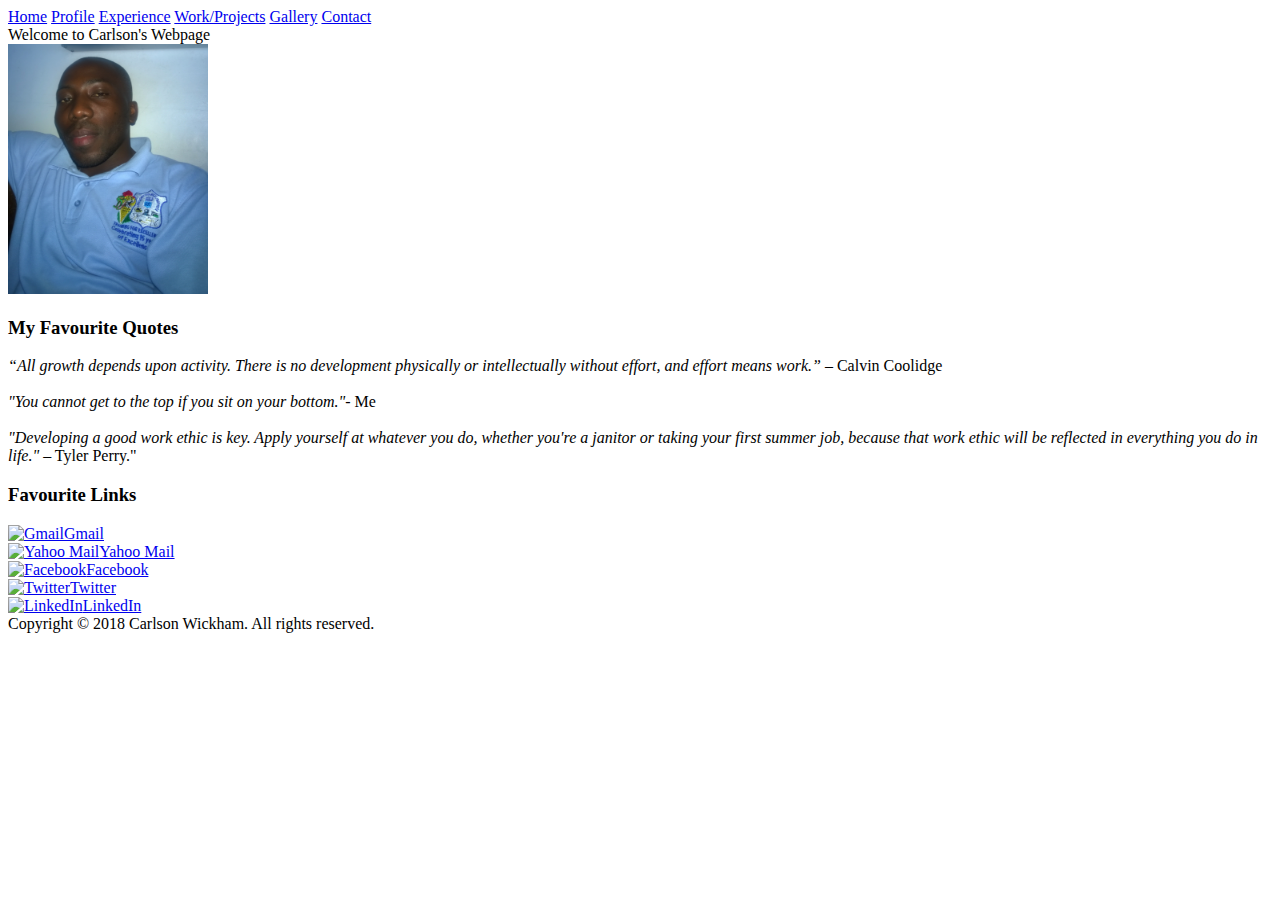
==== index.html @ 0fa4b5d9 "commit" ====
<!DOCTYPE html>
<html>
<head>
    <title>My Personal Webpage</title>
    <link href="mystyles.css" rel="stylesheet">
	<meta name="viewport" content="width=device-width, initial-scale=1.0">
</head>
<body>
<div id="navbox">
    
	
		<div id="sidenav">
			<a href="index.html">Home</a>
			<a href="profile.html">Profile</a>
			<a href="experience.html">Experience</a>
			<a href="work_projects.html">Work/Projects</a>
			<a href="gallery.html">Gallery</a>
			<a href="contact.html">Contact</a></div>
		<div id="bg"></div>
	
	<div id="logo">
			Welcome to Carlson's Webpage
	</div>
	<div id="main-content">
		<div id="left-column">
			
			<div class="box">
        		<div id="main-image"><img src="carlson.jpg" width="200" height="250">
				</div>			
			</div>
			<h3>My Favourite Quotes</h3>
			<p>	<em>“All growth depends upon activity. There is no development physically or intellectually without effort, and effort means work.” </em>– Calvin Coolidge<br><br>
				<em>"You cannot get to the top if you sit on your bottom."</em>- Me<br><br>
				<em>"Developing a good work ethic is key. Apply yourself at whatever you do, whether you're a janitor or taking your first summer job, because that work ethic will be reflected in everything you do in life."</em>
– Tyler Perry."</em><br/></p>
		</div>
		<div id="right-column">
			
			<div class="sidebar">
				
				<h3>Favourite Links</h3>
				<div class="boxfav">
					<a href="http://gmail.com" target="_blank"><img src="gmail.ico" alt="Gmail" width="35" height="35">Gmail</a><br>
					<a href="http://Yahoomail.com" target="_blank"><img src="yahoo.ico" alt="Yahoo Mail" width="35" height="35">Yahoo Mail</a><br>
					<a href="http://facebook.com" target="_blank"><img src="facebook .ico" alt="Facebook" width="35" height="35">Facebook</a><br>
					<a href="http://twitter.com" target="_blank"><img src="twitter.ico" alt="Twitter" width="35" height="35">Twitter</a><br>
					<a href="http://linkedin.com" target="_blank"><img src="linkIn.ico" alt="LinkedIn" width="35" height="35">LinkedIn</a><br>
						
					
				</div>
			</div>
		</div>
	</div>
	<div id="footer">
		Copyright &copy; 2018 Carlson Wickham. All rights reserved.<br>
		
	</div>
</div>

</body>
</html>
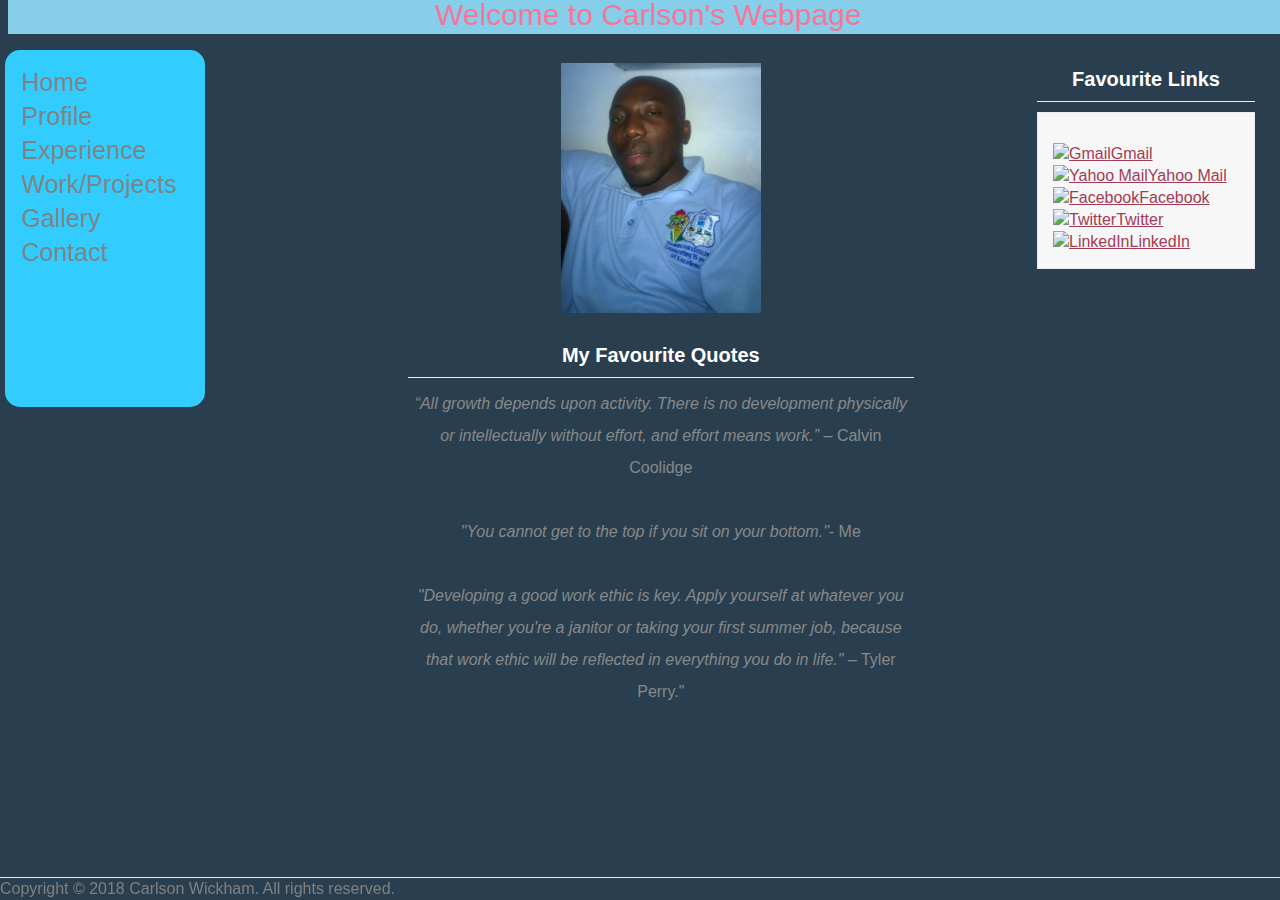
==== commit 3df2fecc: "updated" ====
--- a/index.html
+++ b/index.html
@@ -2,7 +2,7 @@
 <html>
 <head>
     <title>My Personal Webpage</title>
-    <link href="mystyles.css" rel="stylesheet">
+    <link href="styles.css" rel="stylesheet">
 	<meta name="viewport" content="width=device-width, initial-scale=1.0">
 </head>
 <body>
@@ -40,11 +40,11 @@
 				
 				<h3>Favourite Links</h3>
 				<div class="boxfav">
-					<a href="http://gmail.com" target="_blank"><img src="gmail.ico" alt="Gmail" width="35" height="35">Gmail</a><br>
-					<a href="http://Yahoomail.com" target="_blank"><img src="yahoo.ico" alt="Yahoo Mail" width="35" height="35">Yahoo Mail</a><br>
-					<a href="http://facebook.com" target="_blank"><img src="facebook .ico" alt="Facebook" width="35" height="35">Facebook</a><br>
-					<a href="http://twitter.com" target="_blank"><img src="twitter.ico" alt="Twitter" width="35" height="35">Twitter</a><br>
-					<a href="http://linkedin.com" target="_blank"><img src="linkIn.ico" alt="LinkedIn" width="35" height="35">LinkedIn</a><br>
+					<a href="http://gmail.com" target="_blank"><img src="icons/gmail.ico" alt="Gmail" width="35" height="35">Gmail</a><br>
+					<a href="http://Yahoomail.com" target="_blank"><img src="icons/yahoo.ico" alt="Yahoo Mail" width="35" height="35">Yahoo Mail</a><br>
+					<a href="http://facebook.com" target="_blank"><img src="icons/facebook .ico" alt="Facebook" width="35" height="35">Facebook</a><br>
+					<a href="http://twitter.com" target="_blank"><img src="icons/twitter.ico" alt="Twitter" width="35" height="35">Twitter</a><br>
+					<a href="http://linkedin.com" target="_blank"><img src="icons/linkIn.ico" alt="LinkedIn" width="35" height="35">LinkedIn</a><br>
 						
 					
 				</div>
--- a/styles.css
+++ b/styles.css
@@ -0,0 +1,254 @@
+/* Layout */
+
+
+
+p {
+	margin:0;
+	padding:0;
+}
+
+navbox {
+	margin:0 auto;
+	padding: 10px;
+	width:632px;
+	border-left:2px solid #f0e9eb;
+	border-right:2px solid #f0e9eb;
+}
+
+header {
+	margin:0 1px;
+}
+
+body {
+  background: #293f50;
+  color: #888;
+  font: 300 16px/22px "Lato", "Open Sans", "Helvetica Neue", Helvetica, Arial, sans-serif;
+}
+
+
+#main-content {
+	text-align:center;
+	margin:2 auto;
+}
+
+#main-image {
+	text-align:center;
+}
+
+#left-column {
+	width:40%;
+	padding:40px 20px 20px 400px;
+	float:left;
+}
+
+#right-column {
+	width:200px;
+	padding:40px 60px 315px 10px;
+	float:right;
+	
+}
+#left-columnpro {
+	width:50%;
+	padding:60px 80px 0px 300px;
+	float:left;
+	
+}
+#right-columnpro {
+	width:270px;
+	padding:50px 0 315px 10px;
+	float:right;
+}
+
+.sidebar {
+	width:218px;
+	margin:0 auto;
+	padding:10px 25px;
+
+}
+
+#footer {
+
+	border-top:1px solid #f0e9eb;
+	padding:0px;
+	clear:both;
+	position:fixed;
+	float:bottom;
+	position: fixed;
+    left: 0;
+    bottom: 0;
+    width: 100%;
+    color: grey;
+    text-align: left;
+}
+
+
+a:visited, a:link {
+	color:#a43b55;
+	text-decoration:underline;
+	background:none;
+}
+
+a:hover {
+	color:#a43b55;
+	text-decoration:none;
+	background:#293f50;
+}
+
+
+#dochead{
+	font-size:20px;
+	width:100%;
+	padding:30px 20px 0px 0px;
+	margin:20px;
+	text-align:center;
+	text-decoration:underline;
+	position:fixed;
+}
+list{
+	text-indent:50px;
+	list-style-type:circle;
+}
+h1 {
+	color:#7a2e40;
+	margin:0 0 10px;
+	padding-bottom:10px;
+	font:normal 17px Georgia, serif;
+	border-bottom:1px solid #efece7;
+	font-weight:bold;
+}
+
+h2 {
+	color:#7a2e40;
+	margin:20px 0 10px;
+	padding-bottom:10px;
+	font:normal 17px Georgia, serif;
+	border-bottom:1px solid #efece7;
+}
+
+h3 {
+	color:white;
+	margin:10px 0;
+	padding-bottom:10px;
+	font:bold 20px Arial, Helvetica, sans-serif;
+	border-bottom:1px solid #efece7;
+}
+
+ul {
+	padding:0;
+	margin:0 0 0 17px;
+}
+
+p{
+	line-height:2;
+}
+.box {
+	background:transparent;
+	padding:15px;
+	text-align:left;
+}
+.boxpro {
+	background:#f7f7f7;
+	height:60%;
+	border:1px solid #f0e9eb;
+	padding:60px 15px 15px 15px;
+	margin: 2px 0px 0px 0px;
+	text-align:left;
+	overflow-y:auto;
+}
+.boxprogallery {
+	background:#f7f7f7;
+	height:60%;	
+	padding:15px;
+	text-align:left;
+	
+}
+.boxprojects {
+	background:#f7f7f7;
+	height:80%;
+	font-size:15px;
+	padding:15px;
+	text-align:left;
+	
+}
+.boxfav {
+	background:#f7f7f7;
+	border:1px solid #f0e9eb;
+	padding:30px 0px 15px 15px;
+	text-align:left;
+}
+
+#nav {
+	background:#06a;
+	padding:2px 20px;
+	text-align:center;
+	color:#f6dde3;
+}
+
+#nav a {
+	margin: 0 10px;
+}
+
+#nav a:visited, #nav a:link {
+	text-decoration:none;
+	color:#f6dde3;
+}
+
+#nav a:hover {
+	text-decoration:underline;
+	color:#f6dde3;
+}
+
+#logo {
+
+	position: fixed;
+	padding:4px 0px 0px 0px;
+	font-stretch:ultra-expanded;
+	font-size:30px;
+	color:#fa7393;
+	text-align:center;
+	margin:0px 0px 20px 0px;
+	background:skyblue;
+	top: 0;
+    width:100%;
+	height:30px;
+	
+}
+
+#sidenav {
+    height: 38%;
+    width: 200px;
+    position: fixed;
+    z-index: 1;
+    top: 0;
+    left: 0;
+	border-radius:15px;
+	margin-top:50px;
+	margin-left:5px;
+    background-color: #33ccff;
+    overflow-x: hidden;
+    padding-top: 15px;
+}
+
+#sidenav a,a:active {
+    padding: 6px 8px 6px 16px;
+    text-decoration: none;
+    font-size: 25px;
+    color: #818181;
+    display: block;
+}
+
+#sidenav a:hover,a:active {
+    color: red;
+}
+
+address { 
+    display: block;
+    font-style: italic;
+    padding:60px 300px;
+	text-align:center;
+}
+.buttons{
+	padding:20px;
+	text-align:center!important;
+}
+
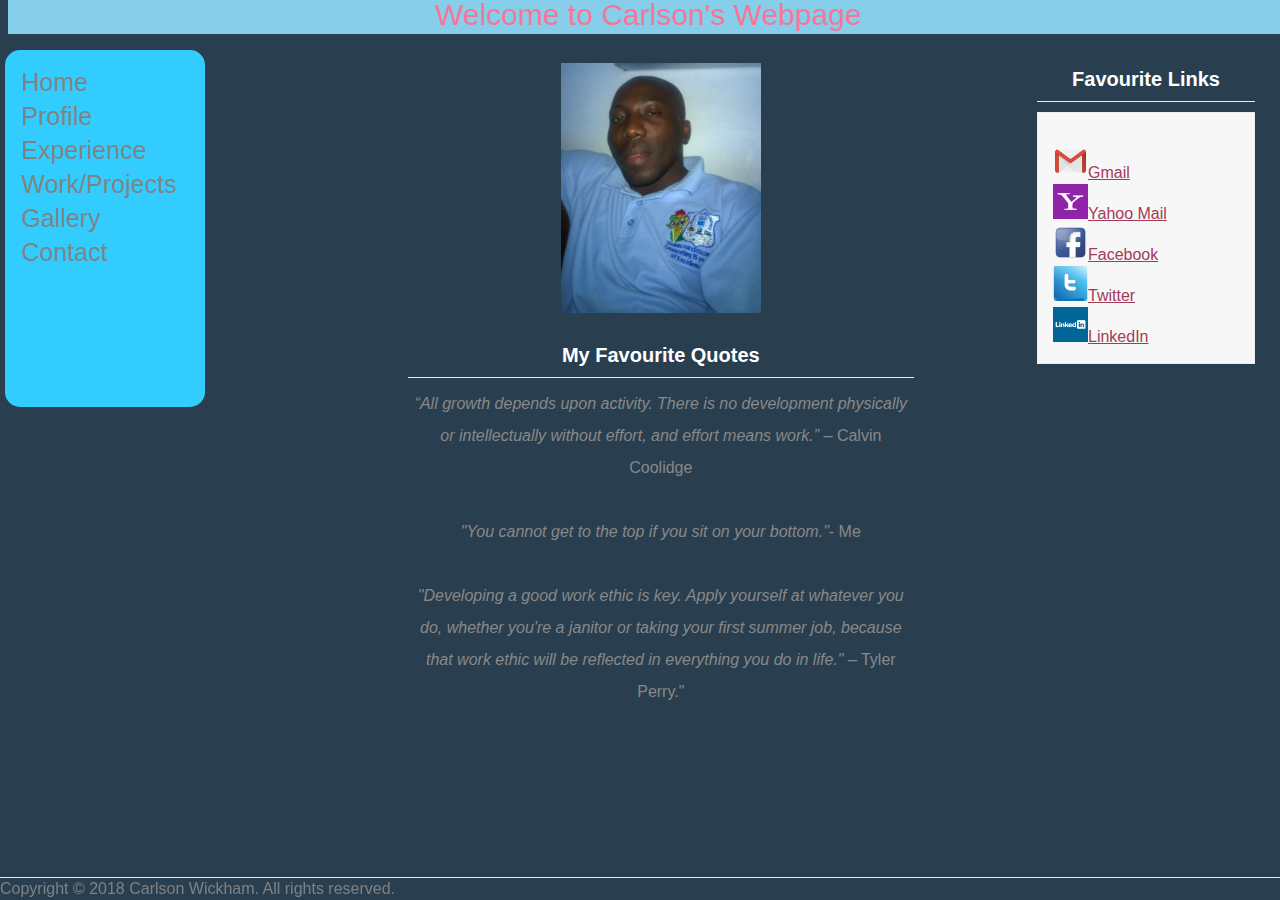
==== commit d7cb98d8: "upLOAD" ====
--- a/index.html
+++ b/index.html
@@ -40,11 +40,11 @@
 				
 				<h3>Favourite Links</h3>
 				<div class="boxfav">
-					<a href="http://gmail.com" target="_blank"><img src="icons/gmail.ico" alt="Gmail" width="35" height="35">Gmail</a><br>
-					<a href="http://Yahoomail.com" target="_blank"><img src="icons/yahoo.ico" alt="Yahoo Mail" width="35" height="35">Yahoo Mail</a><br>
-					<a href="http://facebook.com" target="_blank"><img src="icons/facebook .ico" alt="Facebook" width="35" height="35">Facebook</a><br>
-					<a href="http://twitter.com" target="_blank"><img src="icons/twitter.ico" alt="Twitter" width="35" height="35">Twitter</a><br>
-					<a href="http://linkedin.com" target="_blank"><img src="icons/linkIn.ico" alt="LinkedIn" width="35" height="35">LinkedIn</a><br>
+					<a href="http://gmail.com" target="_blank"><img src="Gmail.ico" alt="Gmail" width="35" height="35">Gmail</a><br>
+					<a href="http://Yahoomail.com" target="_blank"><img src="Yahoo.ico" alt="Yahoo Mail" width="35" height="35">Yahoo Mail</a><br>
+					<a href="http://facebook.com" target="_blank"><img src="Facebook .ico" alt="Facebook" width="35" height="35">Facebook</a><br>
+					<a href="http://twitter.com" target="_blank"><img src="Twitter.ico" alt="Twitter" width="35" height="35">Twitter</a><br>
+					<a href="http://linkedin.com" target="_blank"><img src="LinkIn.ico" alt="LinkedIn" width="35" height="35">LinkedIn</a><br>
 						
 					
 				</div>
--- a/styles.css
+++ b/styles.css
@@ -49,7 +49,7 @@
 }
 #left-columnpro {
 	width:50%;
-	padding:60px 80px 0px 300px;
+	padding:70px 80px 0px 300px;
 	float:left;
 	
 }
